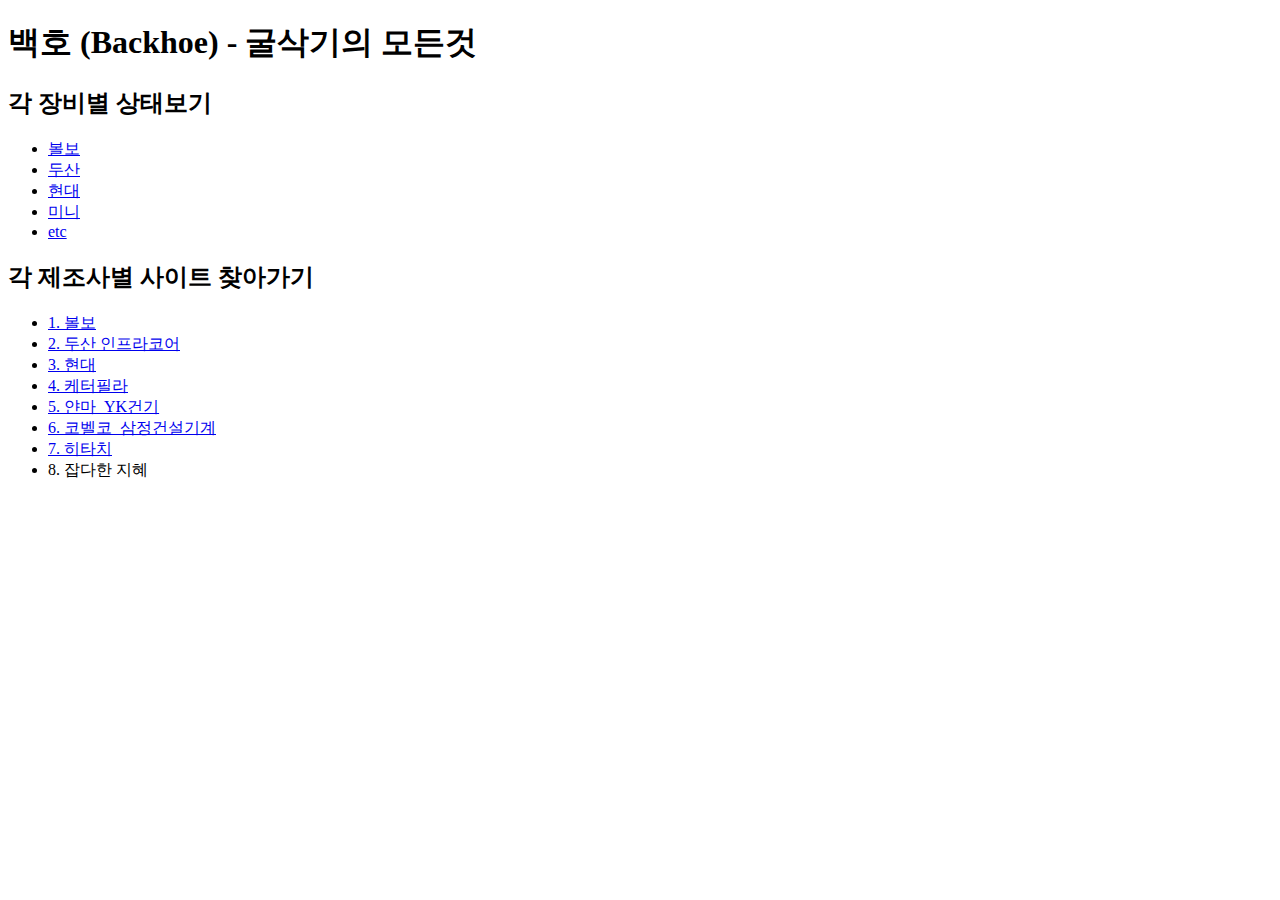
==== index.html @ b1ff18fe "2018-12-12" ====
<!doctype html>
<html>
<head>
<title> 백호에 오신것을 환영합니다. </title>
<meta charset="utf-8">
<!-- Global site tag (gtag.js) - Google Analytics -->
<script async src="https://www.googletagmanager.com/gtag/js?id=UA-124605818-1"></script>
<script>
  window.dataLayer = window.dataLayer || [];
  function gtag(){dataLayer.push(arguments);}
  gtag('js', new Date());

  gtag('config', 'UA-124605818-1');
</script>

</head>

<body>
<h1> 백호 (Backhoe) - 굴삭기의 모든것 </h1>

<h2> 각 장비별 상태보기 </h2>
<ul>
<li> <a href="volvo.html"> 볼보 </a></li>
<li> <a href="doosan.html"> 두산 </a></li>
<li> <a href="hyundai.html"> 현대 </a></li>
<li> <a href="mini.html"> 미니 </a></li>
<li> <a href="etc.html"> etc </a></li>
</ul>

<h2> 각 제조사별 사이트 찾아가기 </h2>
<ul>
<li><a href="https://www.volvoce.com/south-korea/ko-kr/" target="_blank"> 1. 볼보</a></li>
<li><a href="http://www.doosaninfracore.com/kr/" target="_blank"> 2. 두산 인프라코어</a></li>
<li><a href="https://www.hyundai-ce.com/Korean/PIK/ICEPIK20.aspx?type=a&code=a0" target="_blank"> 3. 현대</a></li>
<li><a href="http://www.catmachine.kr/" target="_blank" > 4. 케터필라</a></li>
<li><a href="http://www.sunnyyk.co.kr/" target="_blank"> 5. 얀마_YK건기 </a></li>
<li><a href="http://samjung-kenki.co.kr/" target="_blank"> 6. 코벨코_삼정건설기계</a></li>
<li><a href="http://www.minihitachi.com/" target="_blank"> 7. 히타치</a></li>
<li> 8. 잡다한 지혜 </li>
</ul>

<p>
<div id="disqus_thread"></div>
<script>

/**
*  RECOMMENDED CONFIGURATION VARIABLES: EDIT AND UNCOMMENT THE SECTION BELOW TO INSERT DYNAMIC VALUES FROM YOUR PLATFORM OR CMS.
*  LEARN WHY DEFINING THESE VARIABLES IS IMPORTANT: https://disqus.com/admin/universalcode/#configuration-variables*/
/*
var disqus_config = function () {
this.page.url = PAGE_URL;  // Replace PAGE_URL with your page's canonical URL variable
this.page.identifier = PAGE_IDENTIFIER; // Replace PAGE_IDENTIFIER with your page's unique identifier variable
};
*/
(function() { // DON'T EDIT BELOW THIS LINE
var d = document, s = d.createElement('script');
s.src = 'https://backhoe-1.disqus.com/embed.js';
s.setAttribute('data-timestamp', +new Date());
(d.head || d.body).appendChild(s);
})();
</script>
<noscript>Please enable JavaScript to view the <a href="https://disqus.com/?ref_noscript">comments powered by Disqus.</a></noscript>
                            
</p>

</body>
</html>
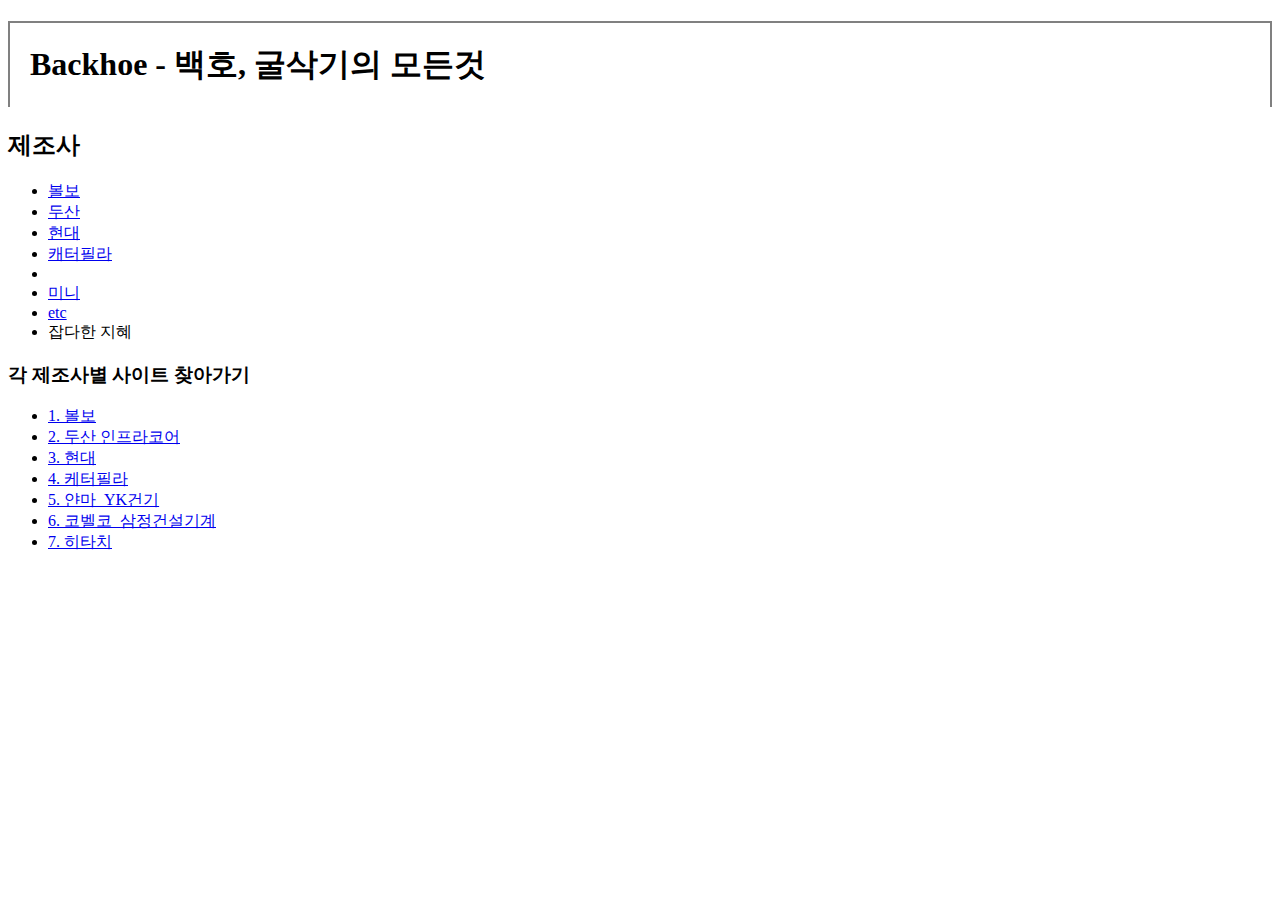
==== commit c84774fd: "20190113" ====
--- a/index.html
+++ b/index.html
@@ -1,67 +1,87 @@
 <!doctype html>
 <html>
-<head>
-<title> 백호에 오신것을 환영합니다. </title>
-<meta charset="utf-8">
-<!-- Global site tag (gtag.js) - Google Analytics -->
-<script async src="https://www.googletagmanager.com/gtag/js?id=UA-124605818-1"></script>
-<script>
-  window.dataLayer = window.dataLayer || [];
-  function gtag(){dataLayer.push(arguments);}
-  gtag('js', new Date());
+	<head>
+		<title> 굴삭기의 모든것 </title>
+			<meta charset="utf-8">
+			<!-- Global site tag (gtag.js) - Google Analytics -->
+			<script async src="https://www.googletagmanager.com/gtag/js?id=UA-124605818-1"></script>
+			<script>
+			  window.dataLayer = window.dataLayer || [];
+			  function gtag(){dataLayer.push(arguments);}
+			  gtag('js', new Date());
 
-  gtag('config', 'UA-124605818-1');
-</script>
+			  gtag('config', 'UA-124605818-1');
+			</script>
+		<style>
+			h1{
+				border:2px;
+				border-color:gray;
+				border-style:solid;
+				padding:20px;
+				border-bottom:2px;
+			}
+		</style>
+		<style>
+			h2{
+				border:2px;
+				border-color:black;
+				border-top:0px;
+				border-bottom:0px;
+				border-left:0px;
+				/**display:inline;*/
+			}
+		</style>
+	</head>
 
-</head>
+	<body>
+		<h1> Backhoe - 백호, 굴삭기의 모든것 </h1>
 
-<body>
-<h1> 백호 (Backhoe) - 굴삭기의 모든것 </h1>
+		<h2> 제조사 </h2>
+			<ul>
+				<li> <a href="volvo.html"> 볼보 </a></li>
+				<li> <a href="doosan.html"> 두산 </a></li>
+				<li> <a href="hyundai.html"> 현대 </a></li>
+				<li> <a href="cat"> 캐터필라 <a><li>
+				<li> <a href="mini.html"> 미니 </a></li>
+				<li> <a href="etc.html"> etc </a></li>
+				<li> 잡다한 지혜 </li>			
+			</ul>
 
-<h2> 각 장비별 상태보기 </h2>
-<ul>
-<li> <a href="volvo.html"> 볼보 </a></li>
-<li> <a href="doosan.html"> 두산 </a></li>
-<li> <a href="hyundai.html"> 현대 </a></li>
-<li> <a href="mini.html"> 미니 </a></li>
-<li> <a href="etc.html"> etc </a></li>
-</ul>
+		<h3> 각 제조사별 사이트 찾아가기 </h3>
+			<ul>
+				<li><a href="https://www.volvoce.com/south-korea/ko-kr/" target="_blank"> 1. 볼보</a></li>
+				<li><a href="http://www.doosaninfracore.com/kr/" target="_blank"> 2. 두산 인프라코어</a></li>
+				<li><a href="https://www.hyundai-ce.com/Korean/PIK/ICEPIK20.aspx?type=a&code=a0" target="_blank"> 3. 현대</a></li>
+				<li><a href="http://www.catmachine.kr/" target="_blank" > 4. 케터필라</a></li>
+				<li><a href="http://www.sunnyyk.co.kr/" target="_blank"> 5. 얀마_YK건기 </a></li>
+				<li><a href="http://samjung-kenki.co.kr/" target="_blank"> 6. 코벨코_삼정건설기계</a></li>
+				<li><a href="http://www.minihitachi.com/" target="_blank"> 7. 히타치</a></li>
 
-<h2> 각 제조사별 사이트 찾아가기 </h2>
-<ul>
-<li><a href="https://www.volvoce.com/south-korea/ko-kr/" target="_blank"> 1. 볼보</a></li>
-<li><a href="http://www.doosaninfracore.com/kr/" target="_blank"> 2. 두산 인프라코어</a></li>
-<li><a href="https://www.hyundai-ce.com/Korean/PIK/ICEPIK20.aspx?type=a&code=a0" target="_blank"> 3. 현대</a></li>
-<li><a href="http://www.catmachine.kr/" target="_blank" > 4. 케터필라</a></li>
-<li><a href="http://www.sunnyyk.co.kr/" target="_blank"> 5. 얀마_YK건기 </a></li>
-<li><a href="http://samjung-kenki.co.kr/" target="_blank"> 6. 코벨코_삼정건설기계</a></li>
-<li><a href="http://www.minihitachi.com/" target="_blank"> 7. 히타치</a></li>
-<li> 8. 잡다한 지혜 </li>
-</ul>
+			</ul>
 
-<p>
-<div id="disqus_thread"></div>
-<script>
 
-/**
-*  RECOMMENDED CONFIGURATION VARIABLES: EDIT AND UNCOMMENT THE SECTION BELOW TO INSERT DYNAMIC VALUES FROM YOUR PLATFORM OR CMS.
-*  LEARN WHY DEFINING THESE VARIABLES IS IMPORTANT: https://disqus.com/admin/universalcode/#configuration-variables*/
-/*
-var disqus_config = function () {
-this.page.url = PAGE_URL;  // Replace PAGE_URL with your page's canonical URL variable
-this.page.identifier = PAGE_IDENTIFIER; // Replace PAGE_IDENTIFIER with your page's unique identifier variable
-};
-*/
-(function() { // DON'T EDIT BELOW THIS LINE
-var d = document, s = d.createElement('script');
-s.src = 'https://backhoe-1.disqus.com/embed.js';
-s.setAttribute('data-timestamp', +new Date());
-(d.head || d.body).appendChild(s);
-})();
-</script>
-<noscript>Please enable JavaScript to view the <a href="https://disqus.com/?ref_noscript">comments powered by Disqus.</a></noscript>
-                            
-</p>
+			<!-- 아래의 <p>태그는 페이지 아래의 댓글 달기인 "disqus"의 기능입니다. -->
+			<p>
+			<div id="disqus_thread"></div>
+			<script>
+			/**
+			*  RECOMMENDED CONFIGURATION VARIABLES: EDIT AND UNCOMMENT THE SECTION BELOW TO INSERT DYNAMIC VALUES FROM YOUR PLATFORM OR CMS.
+			*  LEARN WHY DEFINING THESE VARIABLES IS IMPORTANT: https://disqus.com/admin/universalcode/#configuration-variables*/
+			/*
+			var disqus_config = function () {
+			this.page.url = PAGE_URL;  // Replace PAGE_URL with your page's canonical URL variable
+			this.page.identifier = PAGE_IDENTIFIER; // Replace PAGE_IDENTIFIER with your page's unique identifier variable
+			};
+			*/
+			(function() { // DON'T EDIT BELOW THIS LINE
+			var d = document, s = d.createElement('script');
+			s.src = 'https://backhoe-1.disqus.com/embed.js';
+			s.setAttribute('data-timestamp', +new Date());
+			(d.head || d.body).appendChild(s);
+			})();
+			</script>
+			<noscript>Please enable JavaScript to view the <a href="https://disqus.com/?ref_noscript">comments powered by Disqus.</a></noscript>
+			</p>
 
-</body>
+	</body>
 </html>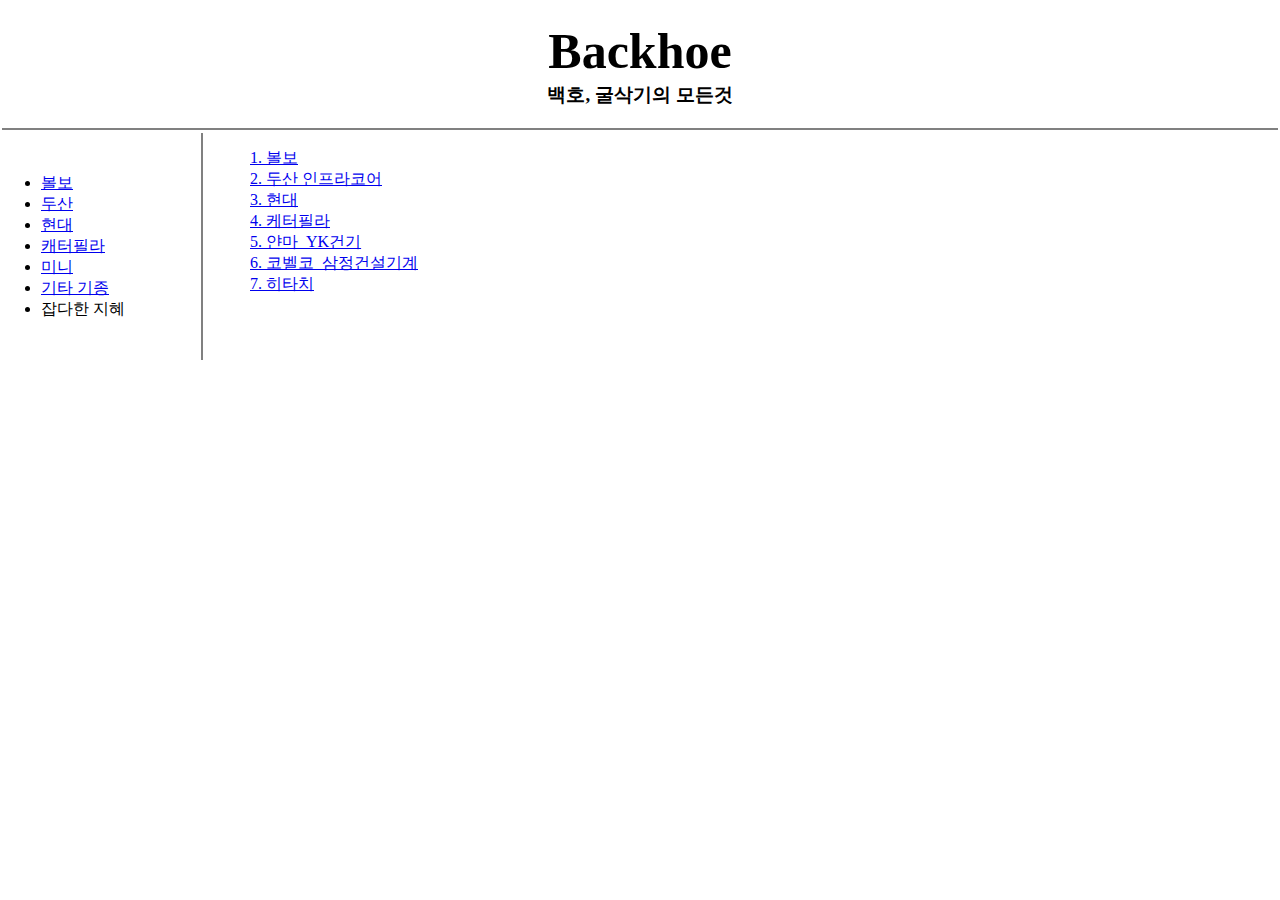
==== commit 4ae72044: "190114일" ====
--- a/index.html
+++ b/index.html
@@ -1,87 +1,73 @@
 <!doctype html>
 <html>
-	<head>
-		<title> 굴삭기의 모든것 </title>
-			<meta charset="utf-8">
-			<!-- Global site tag (gtag.js) - Google Analytics -->
-			<script async src="https://www.googletagmanager.com/gtag/js?id=UA-124605818-1"></script>
-			<script>
-			  window.dataLayer = window.dataLayer || [];
-			  function gtag(){dataLayer.push(arguments);}
-			  gtag('js', new Date());
+<head>
+	<title> 굴삭기의 모든것 </title>
+		<meta charset="utf-8">
+		<!-- Global site tag (gtag.js) - Google Analytics -->
+		<script async src="https://www.googletagmanager.com/gtag/js?id=UA-124605818-1"></script>
+		<script>
+		  window.dataLayer = window.dataLayer || [];
+		  function gtag(){dataLayer.push(arguments);}
+		  gtag('js', new Date());
+		  gtag('config', 'UA-124605818-1');
+		</script>
+	<style>
+		h1{
+			text-align:center;
+			padding-top:20px;
+			margin:2px;
+			font-size:50px;
+		}
+		h3{
+			border-bottom:2px solid gray;
+			text-align:center;
+			padding-bottom:20px;
+			margin:2px;	
+		}
+		body{
+			margin:0px;
+		}
+		ul{
+			border-right:2px solid gray;
+			width:120px;
+			margin:1px;
+			padding:40px;
+		}
+		#grid{
+			display:grid;
+			grid-template-columns:250px 1fr;
+		}
+	</style>
+</head>
 
-			  gtag('config', 'UA-124605818-1');
-			</script>
-		<style>
-			h1{
-				border:2px;
-				border-color:gray;
-				border-style:solid;
-				padding:20px;
-				border-bottom:2px;
-			}
-		</style>
-		<style>
-			h2{
-				border:2px;
-				border-color:black;
-				border-top:0px;
-				border-bottom:0px;
-				border-left:0px;
-				/**display:inline;*/
-			}
-		</style>
-	</head>
-
-	<body>
-		<h1> Backhoe - 백호, 굴삭기의 모든것 </h1>
-
-		<h2> 제조사 </h2>
+<body>
+	<h1> Backhoe </h1>
+	<h3>백호, 굴삭기의 모든것 </h3>
+	
+	<div id="grid">
+		<div>
 			<ul>
-				<li> <a href="volvo.html"> 볼보 </a></li>
-				<li> <a href="doosan.html"> 두산 </a></li>
-				<li> <a href="hyundai.html"> 현대 </a></li>
-				<li> <a href="cat"> 캐터필라 <a><li>
-				<li> <a href="mini.html"> 미니 </a></li>
-				<li> <a href="etc.html"> etc </a></li>
-				<li> 잡다한 지혜 </li>			
+				<li><a href="volvo.html"> 볼보 </a></li>
+				<li><a href="doosan.html"> 두산 </a></li>
+				<li><a href="hyundai.html"> 현대 </a></li>
+				<li><a href="cat"> 캐터필라 </a></li>
+				<li><a href="mini.html"> 미니 </a></li>
+				<li><a href="etc.html"> 기타 기종</a></li>
+				<li><a herf="wisdom"> 잡다한 지혜</a></li>
 			</ul>
-
-		<h3> 각 제조사별 사이트 찾아가기 </h3>
-			<ul>
-				<li><a href="https://www.volvoce.com/south-korea/ko-kr/" target="_blank"> 1. 볼보</a></li>
-				<li><a href="http://www.doosaninfracore.com/kr/" target="_blank"> 2. 두산 인프라코어</a></li>
-				<li><a href="https://www.hyundai-ce.com/Korean/PIK/ICEPIK20.aspx?type=a&code=a0" target="_blank"> 3. 현대</a></li>
-				<li><a href="http://www.catmachine.kr/" target="_blank" > 4. 케터필라</a></li>
-				<li><a href="http://www.sunnyyk.co.kr/" target="_blank"> 5. 얀마_YK건기 </a></li>
-				<li><a href="http://samjung-kenki.co.kr/" target="_blank"> 6. 코벨코_삼정건설기계</a></li>
-				<li><a href="http://www.minihitachi.com/" target="_blank"> 7. 히타치</a></li>
-
-			</ul>
-
-
-			<!-- 아래의 <p>태그는 페이지 아래의 댓글 달기인 "disqus"의 기능입니다. -->
-			<p>
-			<div id="disqus_thread"></div>
-			<script>
-			/**
-			*  RECOMMENDED CONFIGURATION VARIABLES: EDIT AND UNCOMMENT THE SECTION BELOW TO INSERT DYNAMIC VALUES FROM YOUR PLATFORM OR CMS.
-			*  LEARN WHY DEFINING THESE VARIABLES IS IMPORTANT: https://disqus.com/admin/universalcode/#configuration-variables*/
-			/*
-			var disqus_config = function () {
-			this.page.url = PAGE_URL;  // Replace PAGE_URL with your page's canonical URL variable
-			this.page.identifier = PAGE_IDENTIFIER; // Replace PAGE_IDENTIFIER with your page's unique identifier variable
-			};
-			*/
-			(function() { // DON'T EDIT BELOW THIS LINE
-			var d = document, s = d.createElement('script');
-			s.src = 'https://backhoe-1.disqus.com/embed.js';
-			s.setAttribute('data-timestamp', +new Date());
-			(d.head || d.body).appendChild(s);
-			})();
-			</script>
-			<noscript>Please enable JavaScript to view the <a href="https://disqus.com/?ref_noscript">comments powered by Disqus.</a></noscript>
+		</div>
+	<div>
+		<div>	
+			<p>		
+				<a href="https://www.volvoce.com/south-korea/ko-kr/"> 1. 볼보</a><br>
+				<a href="http://www.doosaninfracore.com/kr/"> 2. 두산 인프라코어</a><br>
+				<a href="https://www.hyundai-ce.com/Korean/PIK/ICEPIK20.aspx?type=a&code=a0"> 3. 현대</a><br>
+				<a href="http://www.catmachine.kr/"> 4. 케터필라</a><br>
+				<a href="http://www.sunnyyk.co.kr/"> 5. 얀마_YK건기 </a><br>
+				<a href="http://samjung-kenki.co.kr/"> 6. 코벨코_삼정건설기계</a><br>
+				<a href="http://www.minihitachi.com/"> 7. 히타치</a><br>
 			</p>
-
-	</body>
+		</div>
+	</div>
+</body>
 </html>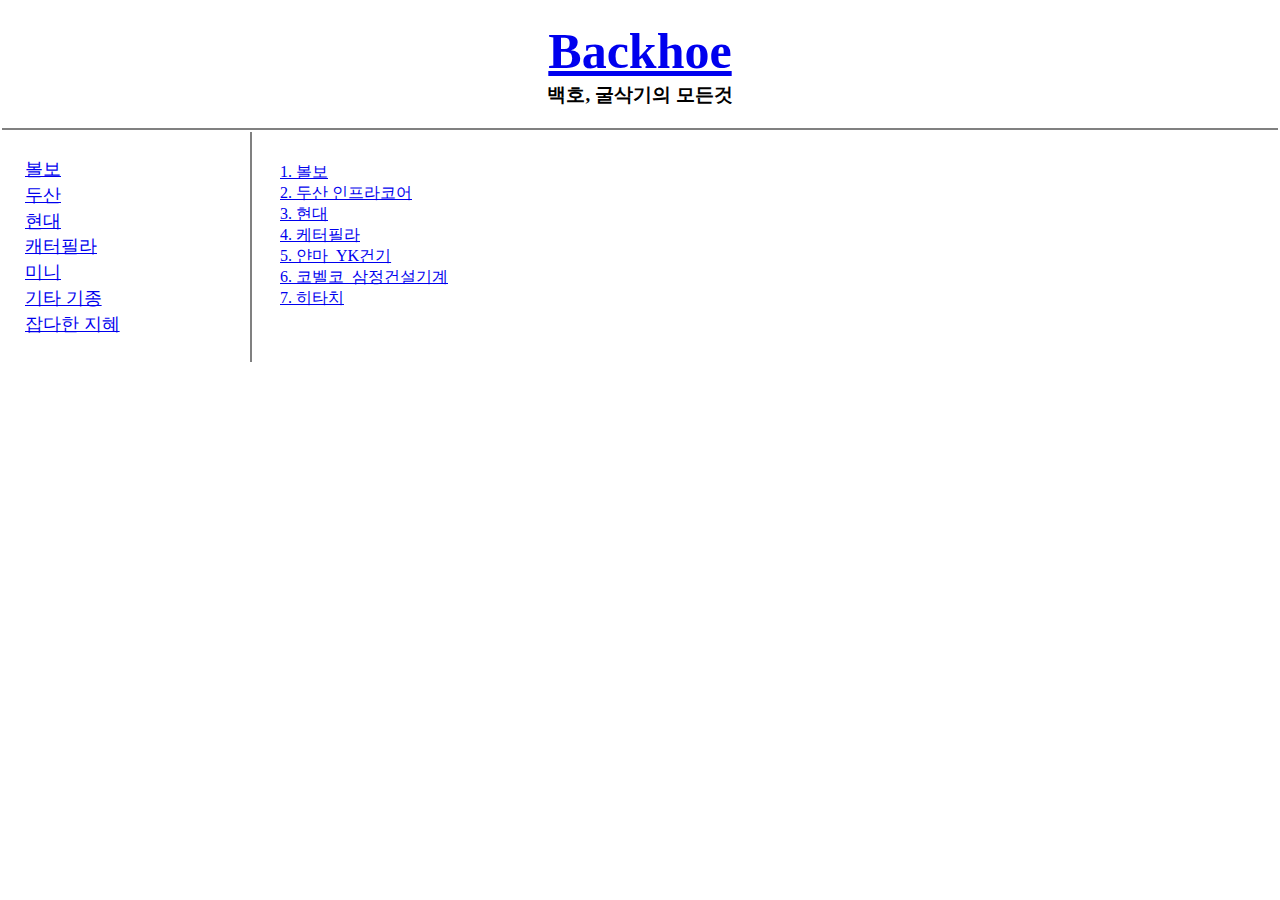
==== commit b92768c3: "190117일 업데이트" ====
--- a/index.html
+++ b/index.html
@@ -12,11 +12,14 @@
 		  gtag('config', 'UA-124605818-1');
 		</script>
 	<style>
+
 		h1{
+			text-decoration: none;
 			text-align:center;
 			padding-top:20px;
 			margin:2px;
 			font-size:50px;
+
 		}
 		h3{
 			border-bottom:2px solid gray;
@@ -26,22 +29,34 @@
 		}
 		body{
 			margin:0px;
+
 		}
-		ul{
+		#grid ul{
 			border-right:2px solid gray;
-			width:120px;
-			margin:1px;
-			padding:40px;
+			width:200px;
+			margin:0;
+			padding:25px;
+			line-height:140%;
+			font-size:115%;
+			list-style-type:none /* 리스트앞의 점을 엢애는것 */
 		}
 		#grid{
 			display:grid;
 			grid-template-columns:250px 1fr;
 		}
+		@media(max-width: 600px){
+			#grid {
+				display:block
+				}
+		}
+		#grid p{
+			margin:30px;
+		}
 	</style>
 </head>
 
 <body>
-	<h1> Backhoe </h1>
+	<h1> <a href="index.html"> Backhoe </a></h1>
 	<h3>백호, 굴삭기의 모든것 </h3>
 	
 	<div id="grid">
@@ -53,21 +68,18 @@
 				<li><a href="cat"> 캐터필라 </a></li>
 				<li><a href="mini.html"> 미니 </a></li>
 				<li><a href="etc.html"> 기타 기종</a></li>
-				<li><a herf="wisdom"> 잡다한 지혜</a></li>
+				<li><a href="wisdom.html"> 잡다한 지혜</a></li>
 			</ul>
-		</div>
-	<div>
-		<div>	
-			<p>		
-				<a href="https://www.volvoce.com/south-korea/ko-kr/"> 1. 볼보</a><br>
-				<a href="http://www.doosaninfracore.com/kr/"> 2. 두산 인프라코어</a><br>
-				<a href="https://www.hyundai-ce.com/Korean/PIK/ICEPIK20.aspx?type=a&code=a0"> 3. 현대</a><br>
-				<a href="http://www.catmachine.kr/"> 4. 케터필라</a><br>
-				<a href="http://www.sunnyyk.co.kr/"> 5. 얀마_YK건기 </a><br>
-				<a href="http://samjung-kenki.co.kr/"> 6. 코벨코_삼정건설기계</a><br>
-				<a href="http://www.minihitachi.com/"> 7. 히타치</a><br>
-			</p>
-		</div>
+		</div>	
+		<p>		
+			<a href="https://www.volvoce.com/south-korea/ko-kr/"> 1. 볼보</a><br>
+			<a href="http://www.doosaninfracore.com/kr/"> 2. 두산 인프라코어</a><br>
+			<a href="https://www.hyundai-ce.com/Korean/PIK/ICEPIK20.aspx?type=a&code=a0"> 3. 현대</a><br>
+			<a href="http://www.catmachine.kr/"> 4. 케터필라</a><br>
+			<a href="http://www.sunnyyk.co.kr/"> 5. 얀마_YK건기 </a><br>
+			<a href="http://samjung-kenki.co.kr/"> 6. 코벨코_삼정건설기계</a><br>
+			<a href="http://www.minihitachi.com/"> 7. 히타치</a><br>
+		</p>
 	</div>
 </body>
 </html>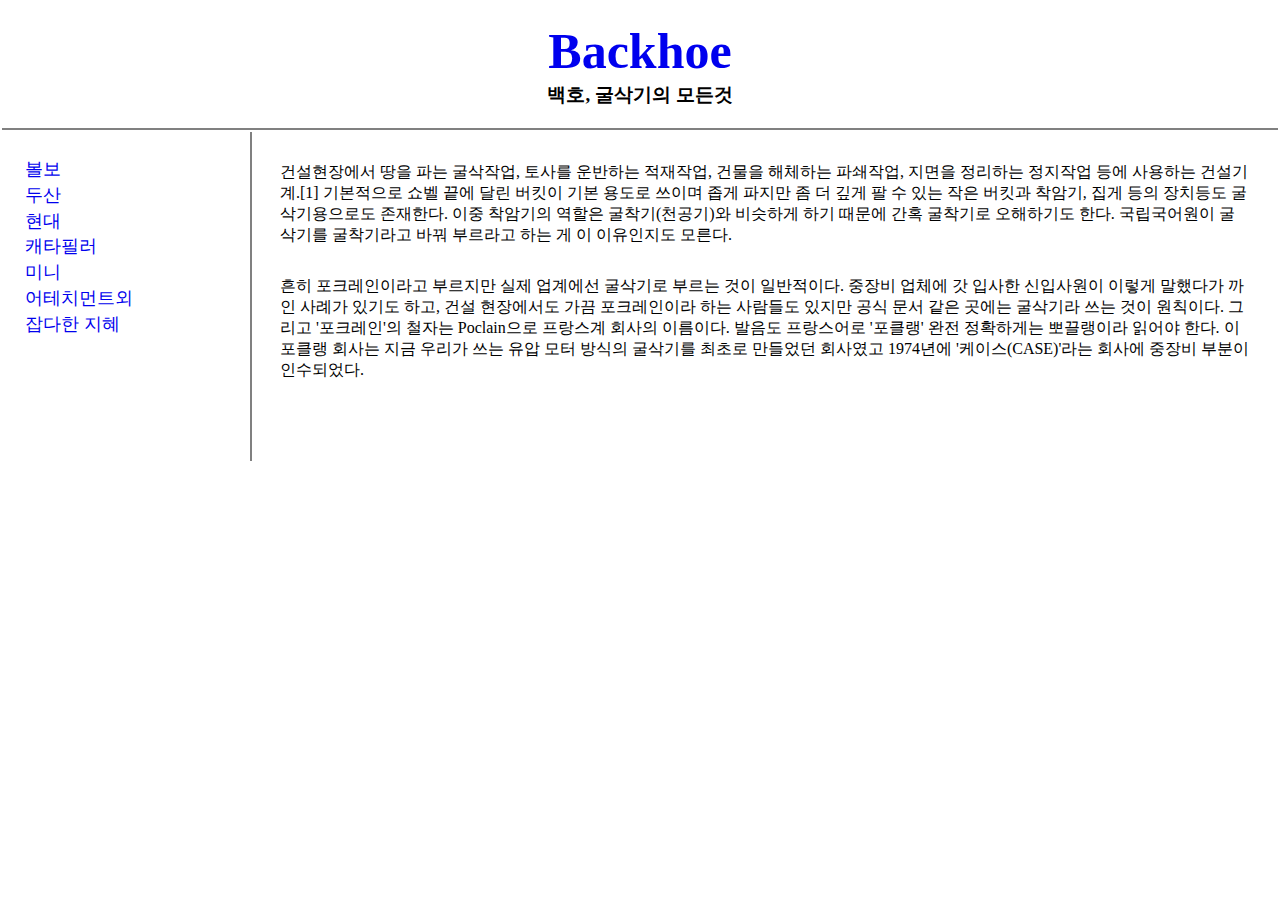
==== commit eb79b824: "2019/01/19일 업로드" ====
--- a/index.html
+++ b/index.html
@@ -11,52 +11,11 @@
 		  gtag('js', new Date());
 		  gtag('config', 'UA-124605818-1');
 		</script>
-	<style>
-
-		h1{
-			text-decoration: none;
-			text-align:center;
-			padding-top:20px;
-			margin:2px;
-			font-size:50px;
-
-		}
-		h3{
-			border-bottom:2px solid gray;
-			text-align:center;
-			padding-bottom:20px;
-			margin:2px;	
-		}
-		body{
-			margin:0px;
-
-		}
-		#grid ul{
-			border-right:2px solid gray;
-			width:200px;
-			margin:0;
-			padding:25px;
-			line-height:140%;
-			font-size:115%;
-			list-style-type:none /* 리스트앞의 점을 엢애는것 */
-		}
-		#grid{
-			display:grid;
-			grid-template-columns:250px 1fr;
-		}
-		@media(max-width: 600px){
-			#grid {
-				display:block
-				}
-		}
-		#grid p{
-			margin:30px;
-		}
-	</style>
+		<link rel="stylesheet" type="text/css" href="style.css">
 </head>
 
 <body>
-	<h1> <a href="index.html"> Backhoe </a></h1>
+	<h1> <a href="index.html"> Backhoe</a></h1>
 	<h3>백호, 굴삭기의 모든것 </h3>
 	
 	<div id="grid">
@@ -65,21 +24,18 @@
 				<li><a href="volvo.html"> 볼보 </a></li>
 				<li><a href="doosan.html"> 두산 </a></li>
 				<li><a href="hyundai.html"> 현대 </a></li>
-				<li><a href="cat"> 캐터필라 </a></li>
+				<li><a href="cat.html"> 캐타필러 </a></li>
 				<li><a href="mini.html"> 미니 </a></li>
-				<li><a href="etc.html"> 기타 기종</a></li>
+				<li><a href="etc.html"> 어테치먼트외 </a></li>
 				<li><a href="wisdom.html"> 잡다한 지혜</a></li>
 			</ul>
 		</div>	
-		<p>		
-			<a href="https://www.volvoce.com/south-korea/ko-kr/"> 1. 볼보</a><br>
-			<a href="http://www.doosaninfracore.com/kr/"> 2. 두산 인프라코어</a><br>
-			<a href="https://www.hyundai-ce.com/Korean/PIK/ICEPIK20.aspx?type=a&code=a0"> 3. 현대</a><br>
-			<a href="http://www.catmachine.kr/"> 4. 케터필라</a><br>
-			<a href="http://www.sunnyyk.co.kr/"> 5. 얀마_YK건기 </a><br>
-			<a href="http://samjung-kenki.co.kr/"> 6. 코벨코_삼정건설기계</a><br>
-			<a href="http://www.minihitachi.com/"> 7. 히타치</a><br>
-		</p>
+		<div>		
+			<p>
+			건설현장에서 땅을 파는 굴삭작업, 토사를 운반하는 적재작업, 건물을 해체하는 파쇄작업, 지면을 정리하는 정지작업 등에 사용하는 건설기계.[1] 기본적으로 쇼벨 끝에 달린 버킷이 기본 용도로 쓰이며 좁게 파지만 좀 더 깊게 팔 수 있는 작은 버킷과 착암기, 집게 등의 장치등도 굴삭기용으로도 존재한다. 이중 착암기의 역할은 굴착기(천공기)와 비슷하게 하기 때문에 간혹 굴착기로 오해하기도 한다. 국립국어원이 굴삭기를 굴착기라고 바꿔 부르라고 하는 게 이 이유인지도 모른다.</p>
+			<p>
+			흔히 포크레인이라고 부르지만 실제 업계에선 굴삭기로 부르는 것이 일반적이다. 중장비 업체에 갓 입사한 신입사원이 이렇게 말했다가 까인 사례가 있기도 하고, 건설 현장에서도 가끔 포크레인이라 하는 사람들도 있지만 공식 문서 같은 곳에는 굴삭기라 쓰는 것이 원칙이다. 그리고 '포크레인'의 철자는 Poclain으로 프랑스계 회사의 이름이다. 발음도 프랑스어로 '포클랭' 완전 정확하게는 뽀끌랭이라 읽어야 한다. 이 포클랭 회사는 지금 우리가 쓰는 유압 모터 방식의 굴삭기를 최초로 만들었던 회사였고 1974년에 '케이스(CASE)'라는 회사에 중장비 부분이 인수되었다.</p>
+		</div>
 	</div>
 </body>
 </html>--- a/style.css
+++ b/style.css
@@ -0,0 +1,49 @@
+
+		a{
+			text-decoration:none;
+		}
+		h1{
+			text-decoration-line:none;
+			text-align:center;
+			padding-top:20px;
+			margin:2px;
+			font-size:50px;
+		}
+		h2{
+			margin-left:30px;
+		}
+		h3{
+			border-bottom:2px solid gray;
+			text-align:center;
+			padding-bottom:20px;
+			margin:2px;	
+		}
+		body{
+			margin:0px;
+
+		}
+		#grid ul{
+			border-right:2px solid gray;
+			width:200px;
+			height:100%; 
+			margin:0;
+			padding:25px;
+			line-height:140%;
+			font-size:115%;
+			list-style-type:none /* 리스트앞의 점을 엢애는것 */
+		}
+		#grid{
+			display:grid;
+			grid-template-columns:250px 1fr;
+		}
+		@media(max-width: 600px){ /*화면폭이 600px보다 작아지면 grid에서 block로 변하게 */
+			#grid {
+				display:block
+				}
+			#grid ul{
+				border-right:none; /*메뉴옆의 세로줄을 없애기 */
+			}
+		}
+		#grid p{
+			margin:30px;
+		}